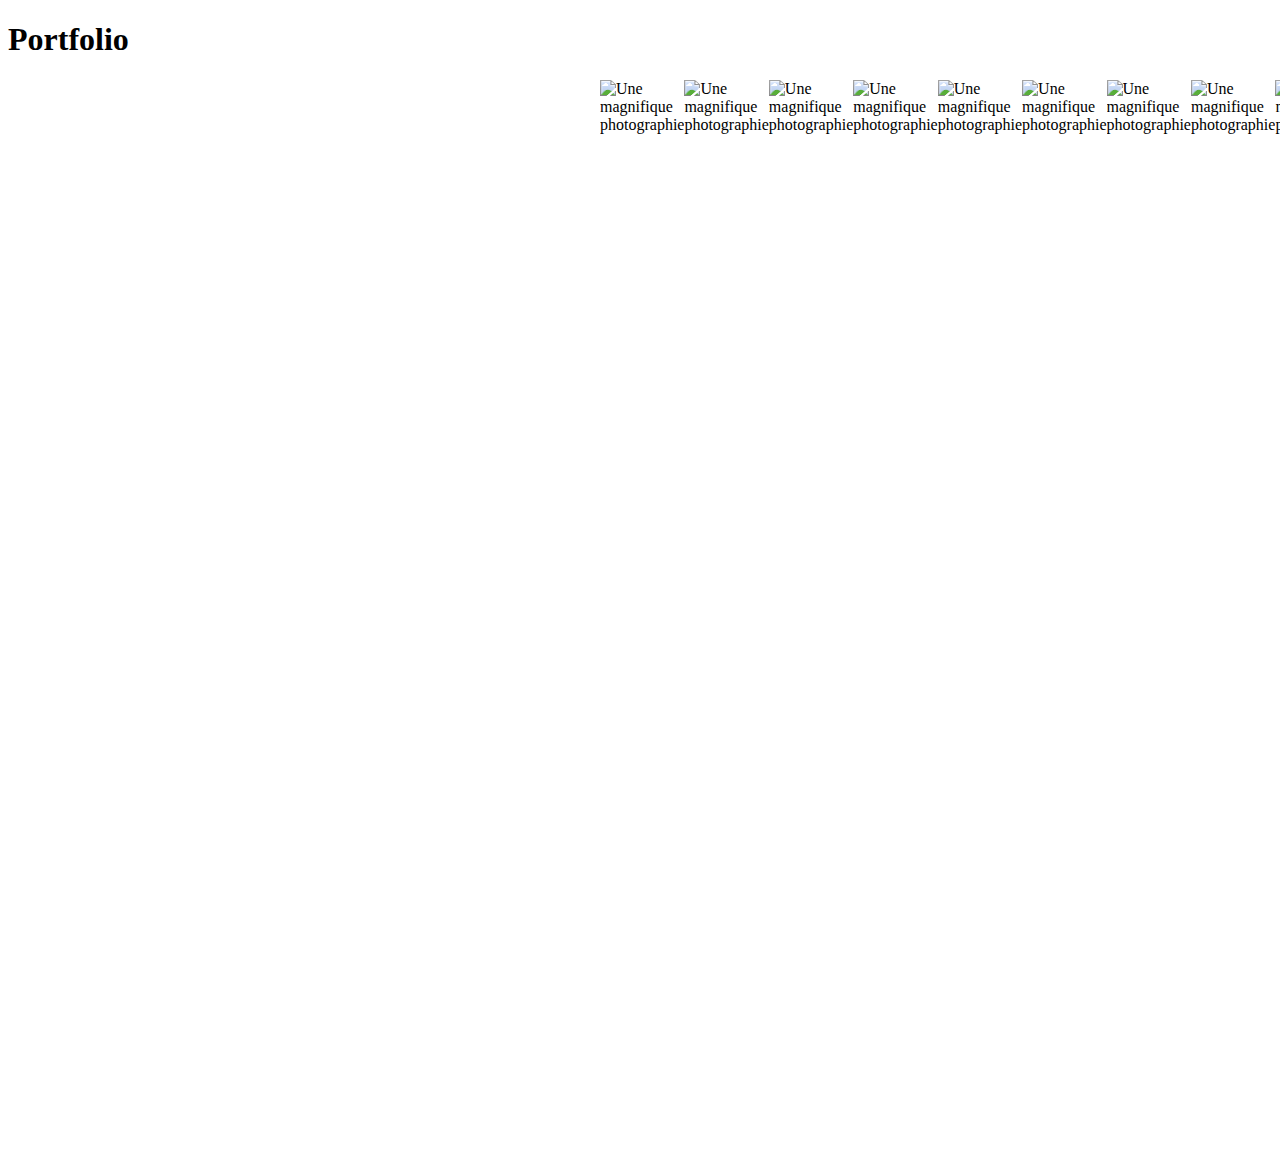
==== portfolio.html @ b1e41114 "filess" ====
<!DOCTYPE html>
<html lang="en">
<head>
    <meta charset="UTF-8">
    <meta name="viewport" content="width=device-width, initial-scale=1.0">
    <title>Portfolio</title>
    <link rel="stylesheet" href="/styles/portfolio.css">
</head>
<body>
    <h1 class="title">Portfolio</h1>

    <div class="pictures">
        <img src="/pictures/sky.jpg" alt="Une magnifique photographie" class="image">
        <img src="/pictures/sky.jpg" alt="Une magnifique photographie" class="image">
        <img src="/pictures/sky.jpg" alt="Une magnifique photographie" class="image">
        <img src="/pictures/sky.jpg" alt="Une magnifique photographie" class="image">
        <img src="/pictures/sky.jpg" alt="Une magnifique photographie" class="image">
        <img src="/pictures/sky.jpg" alt="Une magnifique photographie" class="image">
        <img src="/pictures/sky.jpg" alt="Une magnifique photographie" class="image">
        <img src="/pictures/sky.jpg" alt="Une magnifique photographie" class="image">
        <img src="/pictures/sky.jpg" alt="Une magnifique photographie" class="image">
        <img src="/pictures/sky.jpg" alt="Une magnifique photographie" class="image">
        <img src="/pictures/sky.jpg" alt="Une magnifique photographie" class="image">
        <img src="/pictures/sky.jpg" alt="Une magnifique photographie" class="image">
        <img src="/pictures/sky.jpg" alt="Une magnifique photographie" class="image">
        <img src="/pictures/sky.jpg" alt="Une magnifique photographie" class="image">
        <img src="/pictures/sky.jpg" alt="Une magnifique photographie" class="image">
        <img src="/pictures/sky.jpg" alt="Une magnifique photographie" class="image">
        <img src="/pictures/sky.jpg" alt="Une magnifique photographie" class="image">
        <img src="/pictures/sky.jpg" alt="Une magnifique photographie" class="image">
        <img src="/pictures/sky.jpg" alt="Une magnifique photographie" class="image">
        <img src="/pictures/sky.jpg" alt="Une magnifique photographie" class="image">
        <img src="/pictures/sky.jpg" alt="Une magnifique photographie" class="image">
        <img src="/pictures/sky.jpg" alt="Une magnifique photographie" class="image">
        <img src="/pictures/sky.jpg" alt="Une magnifique photographie" class="image">
        <img src="/pictures/sky.jpg" alt="Une magnifique photographie" class="image">
        <img src="/pictures/sky.jpg" alt="Une magnifique photographie" class="image">
        <img src="/pictures/sky.jpg" alt="Une magnifique photographie" class="image">
        <img src="/pictures/sky.jpg" alt="Une magnifique photographie" class="image">
        <img src="/pictures/sky.jpg" alt="Une magnifique photographie" class="image">
        <img src="/pictures/sky.jpg" alt="Une magnifique photographie" class="image">
        <img src="/pictures/sky.jpg" alt="Une magnifique photographie" class="image">
        <img src="/pictures/sky.jpg" alt="Une magnifique photographie" class="image">
        <img src="/pictures/sky.jpg" alt="Une magnifique photographie" class="image">
        <img src="/pictures/sky.jpg" alt="Une magnifique photographie" class="image">
        <img src="/pictures/sky.jpg" alt="Une magnifique photographie" class="image">
        <img src="/pictures/sky.jpg" alt="Une magnifique photographie" class="image">
        <img src="/pictures/sky.jpg" alt="Une magnifique photographie" class="image">
        <img src="/pictures/sky.jpg" alt="Une magnifique photographie" class="image">
        <img src="/pictures/sky.jpg" alt="Une magnifique photographie" class="image">
        <img src="/pictures/sky.jpg" alt="Une magnifique photographie" class="image">
        <img src="/pictures/sky.jpg" alt="Une magnifique photographie" class="image">
        <img src="/pictures/sky.jpg" alt="Une magnifique photographie" class="image">
        <img src="/pictures/sky.jpg" alt="Une magnifique photographie" class="image">
        <img src="/pictures/sky.jpg" alt="Une magnifique photographie" class="image">
        <img src="/pictures/sky.jpg" alt="Une magnifique photographie" class="image">
        <img src="/pictures/sky.jpg" alt="Une magnifique photographie" class="image">
        <img src="/pictures/sky.jpg" alt="Une magnifique photographie" class="image">
        <img src="/pictures/sky.jpg" alt="Une magnifique photographie" class="image">
        <img src="/pictures/sky.jpg" alt="Une magnifique photographie" class="image">
        <img src="/pictures/sky.jpg" alt="Une magnifique photographie" class="image">
        <img src="/pictures/sky.jpg" alt="Une magnifique photographie" class="image">
        <img src="/pictures/sky.jpg" alt="Une magnifique photographie" class="image">
        <img src="/pictures/sky.jpg" alt="Une magnifique photographie" class="image">
        <img src="/pictures/sky.jpg" alt="Une magnifique photographie" class="image">
        <img src="/pictures/sky.jpg" alt="Une magnifique photographie" class="image">
        <img src="/pictures/sky.jpg" alt="Une magnifique photographie" class="image">
        <img src="/pictures/sky.jpg" alt="Une magnifique photographie" class="image">
    </div>
</body>
</html>
---- styles/portfolio.css ----
.title
{
    
}

.pictures
{
    margin: auto;
    width: 80px;
    height: 1080px;
    display: flex;
}

.image
{
    width: 200px;
    height: 200px;
    object-fit: cover;
}
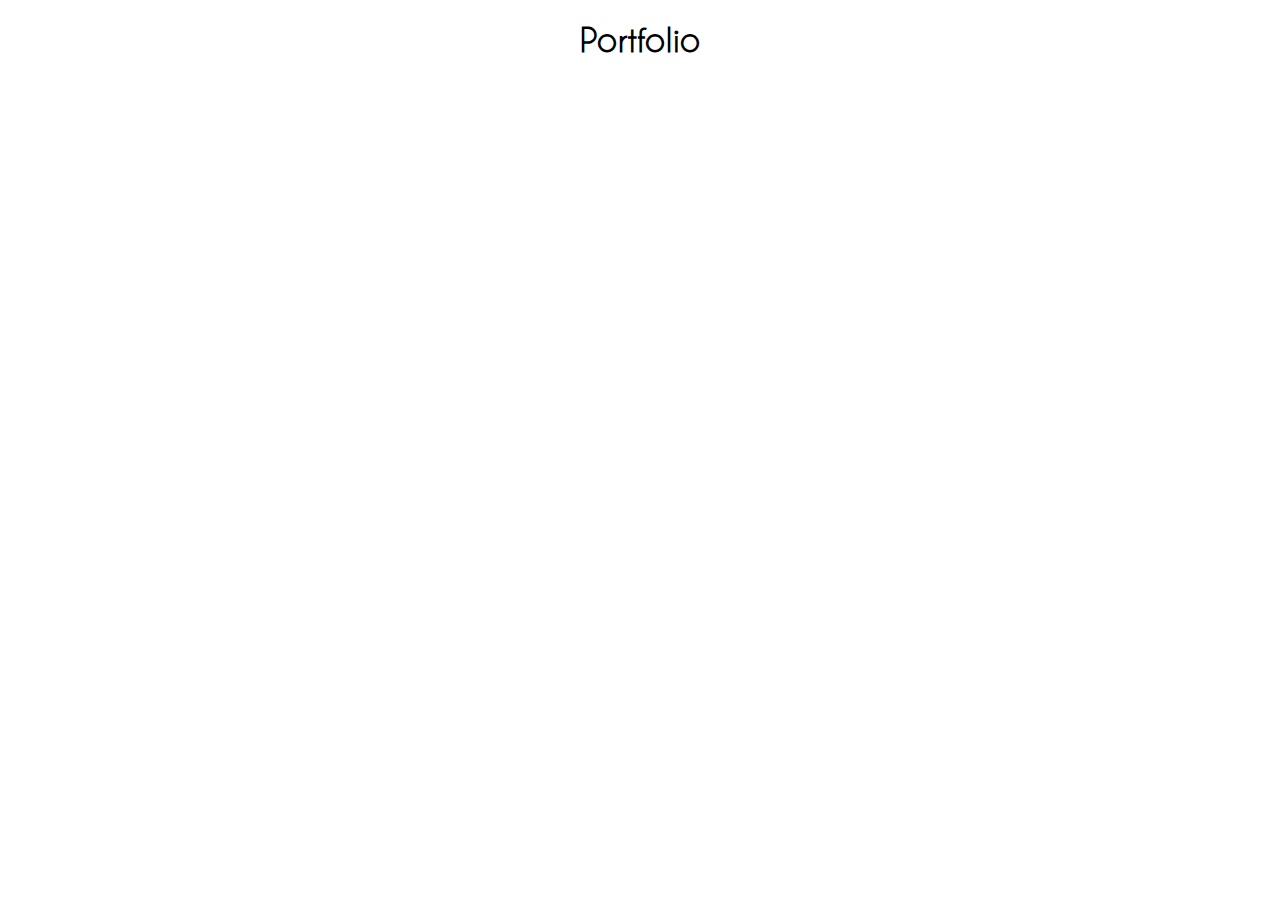
==== commit 8856c091: "remaster" ====
--- a/portfolio.html
+++ b/portfolio.html
@@ -4,68 +4,15 @@
     <meta charset="UTF-8">
     <meta name="viewport" content="width=device-width, initial-scale=1.0">
     <title>Portfolio</title>
-    <link rel="stylesheet" href="/styles/portfolio.css">
+    <link rel="stylesheet" href="/portfolio.css">
+    <script src="/js/addpictures.js"></script>
 </head>
 <body>
     <h1 class="title">Portfolio</h1>
-
-    <div class="pictures">
-        <img src="/pictures/sky.jpg" alt="Une magnifique photographie" class="image">
-        <img src="/pictures/sky.jpg" alt="Une magnifique photographie" class="image">
-        <img src="/pictures/sky.jpg" alt="Une magnifique photographie" class="image">
-        <img src="/pictures/sky.jpg" alt="Une magnifique photographie" class="image">
-        <img src="/pictures/sky.jpg" alt="Une magnifique photographie" class="image">
-        <img src="/pictures/sky.jpg" alt="Une magnifique photographie" class="image">
-        <img src="/pictures/sky.jpg" alt="Une magnifique photographie" class="image">
-        <img src="/pictures/sky.jpg" alt="Une magnifique photographie" class="image">
-        <img src="/pictures/sky.jpg" alt="Une magnifique photographie" class="image">
-        <img src="/pictures/sky.jpg" alt="Une magnifique photographie" class="image">
-        <img src="/pictures/sky.jpg" alt="Une magnifique photographie" class="image">
-        <img src="/pictures/sky.jpg" alt="Une magnifique photographie" class="image">
-        <img src="/pictures/sky.jpg" alt="Une magnifique photographie" class="image">
-        <img src="/pictures/sky.jpg" alt="Une magnifique photographie" class="image">
-        <img src="/pictures/sky.jpg" alt="Une magnifique photographie" class="image">
-        <img src="/pictures/sky.jpg" alt="Une magnifique photographie" class="image">
-        <img src="/pictures/sky.jpg" alt="Une magnifique photographie" class="image">
-        <img src="/pictures/sky.jpg" alt="Une magnifique photographie" class="image">
-        <img src="/pictures/sky.jpg" alt="Une magnifique photographie" class="image">
-        <img src="/pictures/sky.jpg" alt="Une magnifique photographie" class="image">
-        <img src="/pictures/sky.jpg" alt="Une magnifique photographie" class="image">
-        <img src="/pictures/sky.jpg" alt="Une magnifique photographie" class="image">
-        <img src="/pictures/sky.jpg" alt="Une magnifique photographie" class="image">
-        <img src="/pictures/sky.jpg" alt="Une magnifique photographie" class="image">
-        <img src="/pictures/sky.jpg" alt="Une magnifique photographie" class="image">
-        <img src="/pictures/sky.jpg" alt="Une magnifique photographie" class="image">
-        <img src="/pictures/sky.jpg" alt="Une magnifique photographie" class="image">
-        <img src="/pictures/sky.jpg" alt="Une magnifique photographie" class="image">
-        <img src="/pictures/sky.jpg" alt="Une magnifique photographie" class="image">
-        <img src="/pictures/sky.jpg" alt="Une magnifique photographie" class="image">
-        <img src="/pictures/sky.jpg" alt="Une magnifique photographie" class="image">
-        <img src="/pictures/sky.jpg" alt="Une magnifique photographie" class="image">
-        <img src="/pictures/sky.jpg" alt="Une magnifique photographie" class="image">
-        <img src="/pictures/sky.jpg" alt="Une magnifique photographie" class="image">
-        <img src="/pictures/sky.jpg" alt="Une magnifique photographie" class="image">
-        <img src="/pictures/sky.jpg" alt="Une magnifique photographie" class="image">
-        <img src="/pictures/sky.jpg" alt="Une magnifique photographie" class="image">
-        <img src="/pictures/sky.jpg" alt="Une magnifique photographie" class="image">
-        <img src="/pictures/sky.jpg" alt="Une magnifique photographie" class="image">
-        <img src="/pictures/sky.jpg" alt="Une magnifique photographie" class="image">
-        <img src="/pictures/sky.jpg" alt="Une magnifique photographie" class="image">
-        <img src="/pictures/sky.jpg" alt="Une magnifique photographie" class="image">
-        <img src="/pictures/sky.jpg" alt="Une magnifique photographie" class="image">
-        <img src="/pictures/sky.jpg" alt="Une magnifique photographie" class="image">
-        <img src="/pictures/sky.jpg" alt="Une magnifique photographie" class="image">
-        <img src="/pictures/sky.jpg" alt="Une magnifique photographie" class="image">
-        <img src="/pictures/sky.jpg" alt="Une magnifique photographie" class="image">
-        <img src="/pictures/sky.jpg" alt="Une magnifique photographie" class="image">
-        <img src="/pictures/sky.jpg" alt="Une magnifique photographie" class="image">
-        <img src="/pictures/sky.jpg" alt="Une magnifique photographie" class="image">
-        <img src="/pictures/sky.jpg" alt="Une magnifique photographie" class="image">
-        <img src="/pictures/sky.jpg" alt="Une magnifique photographie" class="image">
-        <img src="/pictures/sky.jpg" alt="Une magnifique photographie" class="image">
-        <img src="/pictures/sky.jpg" alt="Une magnifique photographie" class="image">
-        <img src="/pictures/sky.jpg" alt="Une magnifique photographie" class="image">
-        <img src="/pictures/sky.jpg" alt="Une magnifique photographie" class="image">
-    </div>
+    <div class="show" id="show"></div>
+    <!-- <div class="show">
+        <img src="/pictures/1697198605310.jpg" alt="" class="showPicture">
+    </div> -->
+    <div class="pictures" id="pictures"></div>
 </body>
 </html>--- a/portfolio.css
+++ b/portfolio.css
@@ -0,0 +1,101 @@
+@font-face{
+    font-family: "caviar";
+    src: url("/font/CaviarDreams.ttf");
+    }
+
+@font-face{
+    font-family: "bebas";
+    src: url("/font/BebasKai.ttf");
+    }
+
+body
+{
+    max-width: 100%;
+    text-align: center;
+    margin: 0;
+}
+
+.title
+{
+    font-family: 'caviar';
+}
+
+.pictures
+{
+    margin: auto;
+    width: 100%;
+    height: 90%;
+    display: flex;
+    gap: 90px 90px;
+    flex-wrap: wrap;
+    justify-content: center;
+    margin-top: 100px;
+}
+
+.image
+{
+    width: 200px;
+    height: 200px;
+    object-fit: cover;
+    justify-content: space-evenly;
+    rotate: 45deg;
+    transition: 500ms;
+}
+
+.image:hover
+{
+    rotate: 0deg;
+    transition: 500ms;
+    cursor: pointer;
+}
+
+
+.show
+{
+    height: 100vh;
+    width: 100%;
+    /* background-color: blue; */
+    position: absolute;
+    vertical-align: middle;
+    display: none;
+    background-size: cover;
+    background-position: center;
+    z-index: 2;
+    right: 0px;
+    padding: 0px;
+}
+
+.closeBtn
+{
+
+    width: 100px;
+    height: 100px;
+    align-self: right;
+    margin-left: auto;
+}
+
+
+.closeBtn:hover
+{
+    cursor: pointer;
+}
+
+.rightImg
+{
+    display: flex;
+    align-items: end;
+}
+
+
+.back
+{
+    position: absolute;
+    text-align: left;
+    font-family: 'caviar';
+}
+
+/* .showPicture
+{
+    height: 100%;
+    
+} */